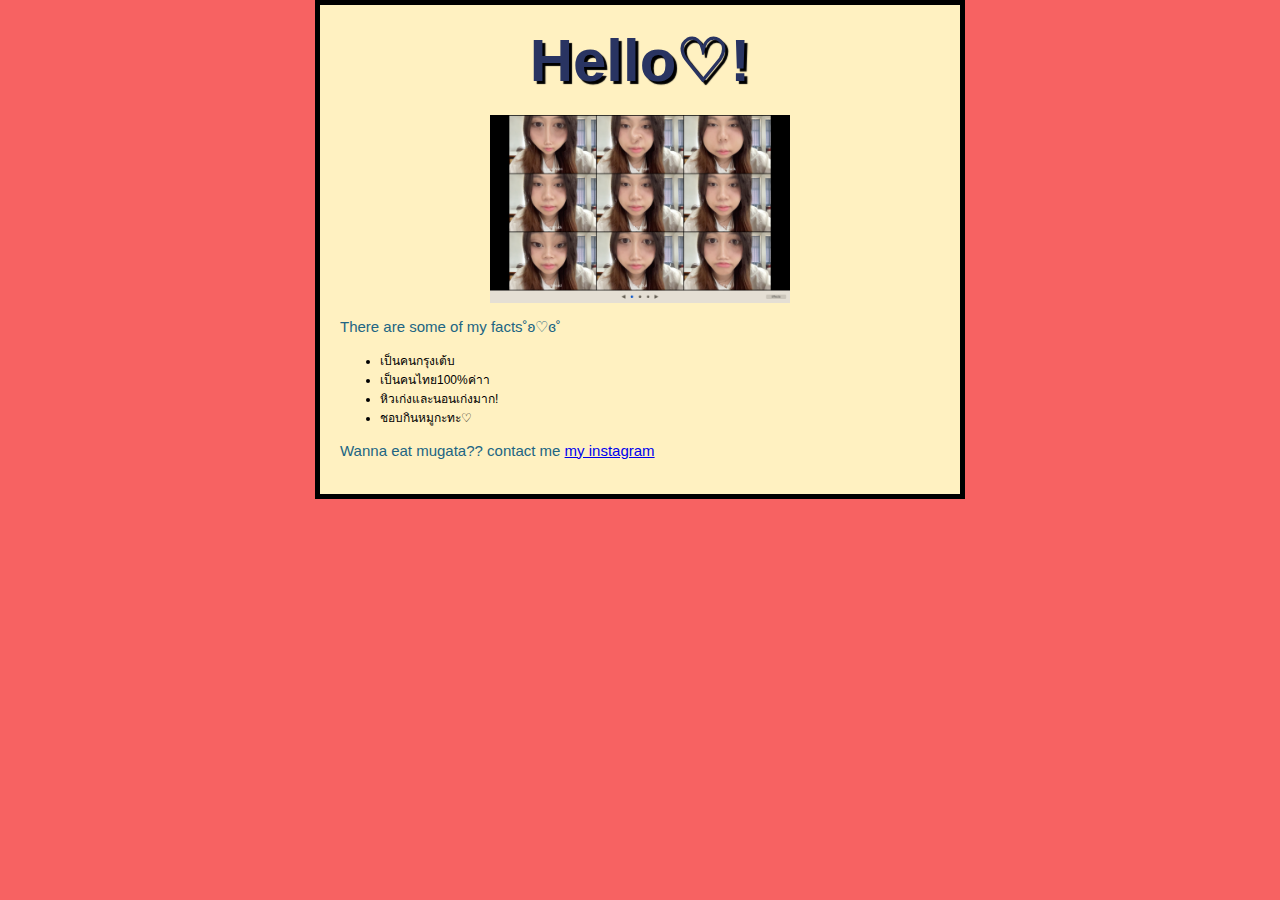
==== index.html @ 4672f095 "io" ====
<!DOCTYPE html>
<html>
    <head>
        <meta charset="utf-8">
        <title>Wachiraya's example page</title>
        <link href="styles/style.css" rel="stylesheet" type="text/css">
    </head>
    <body>
        <h1> Hello♡!</h1>
        <img src="images/Wachiraya.jpg" width="50%"
        height="50%" alt="My test image">
        <p> There are some of my facts˚ʚ♡ɞ˚</p>
        <ul>
            <li>เป็นคนกรุงเต้บ</li>
            <li>เป็นคนไทย100%ค่าา</li>
            <li>หิวเก่งและนอนเก่งมาก!</li>
            <li>ชอบกินหมูกะทะ♡</li>
        </ul>
        <p>Wanna eat mugata?? contact me <a arget=”_blank” href="https://www.instagram.com/wachi_lee_/">my instagram</a>
        </p>
    </body>
</html>

<!--Wachiraya Leelanusorn 643040814-3-->
---- styles/style.css ----
html{
    font-size: 12px;
    font-family: 'Open Sans',sans-serif;
    background-color:#f76262;
}
h1{
    font-size: 60px;
    color:#293462;
    text-align: center;
    margin: 0;
    padding: 20px 0; 
    text-shadow: 3px 3px 1px black;
    }
p{
    color: #216583;
    font-size: 15px;
       }
body{
    border: 5px solid black;
    width: 600px;
    margin: auto;
    background-color:#fff1c1 ;
    padding: 0 20px 20px 20px;
}
img{
    display: block;
    margin: 0 auto;
}
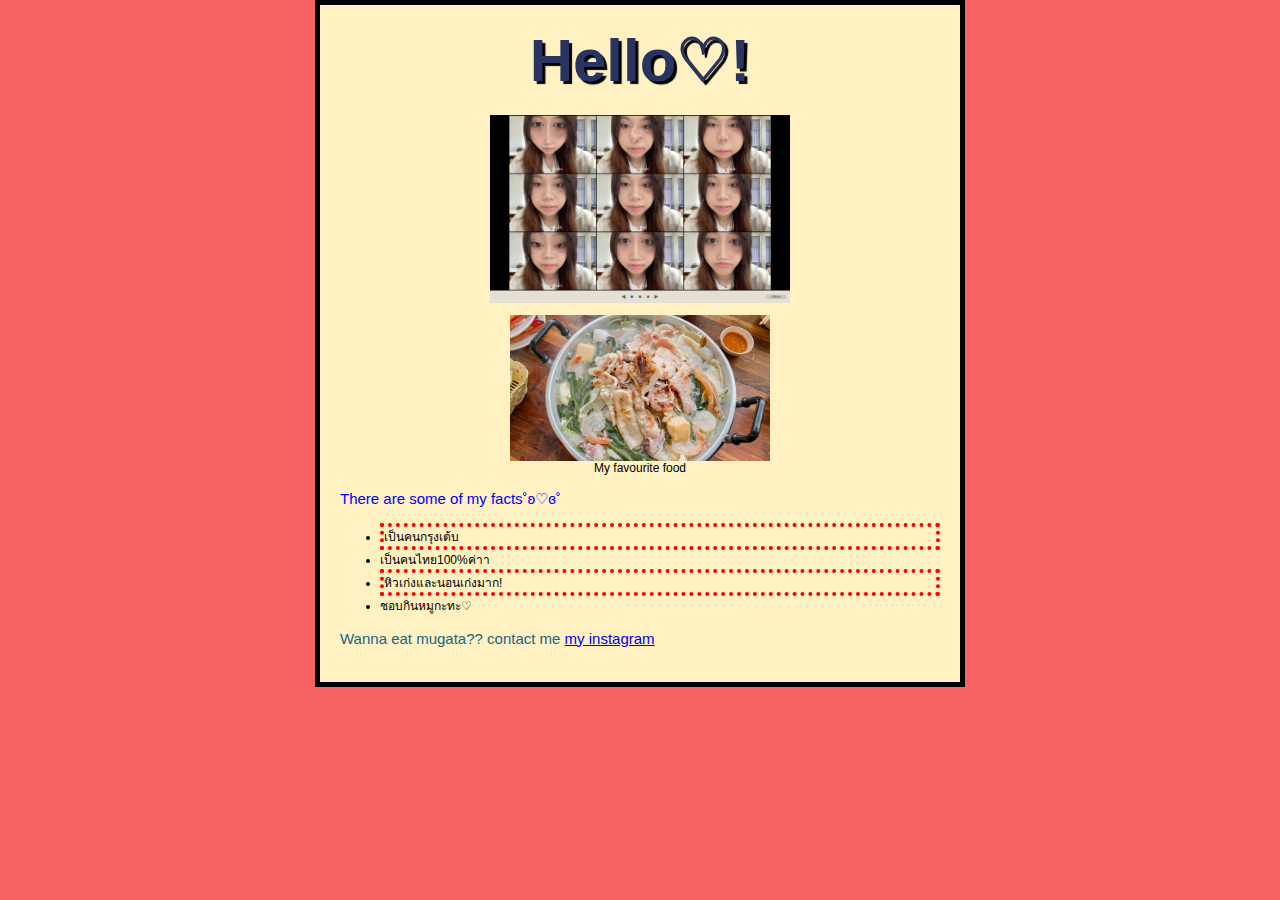
==== commit 25639ee1: "lab3" ====
--- a/index.html
+++ b/index.html
@@ -8,12 +8,17 @@
     <body>
         <h1> Hello♡!</h1>
         <img src="images/Wachiraya.jpg" width="50%"
-        height="50%" alt="My test image">
-        <p> There are some of my facts˚ʚ♡ɞ˚</p>
+            height="50%" alt="My test image">
+        <figure style="text-align: center;">
+            <img src="images/mugata.jpg" width="50%"
+            height="50%" alt="My test image">
+            <figcaption>My favourite food</figcaption>
+        </figure>
+        <p id="heading"> There are some of my facts˚ʚ♡ɞ˚</p>
         <ul>
-            <li>เป็นคนกรุงเต้บ</li>
+            <li class="popular">เป็นคนกรุงเต้บ</li>
             <li>เป็นคนไทย100%ค่าา</li>
-            <li>หิวเก่งและนอนเก่งมาก!</li>
+            <li class="popular">หิวเก่งและนอนเก่งมาก!</li>
             <li>ชอบกินหมูกะทะ♡</li>
         </ul>
         <p>Wanna eat mugata?? contact me <a arget=”_blank” href="https://www.instagram.com/wachi_lee_/">my instagram</a>
--- a/styles/style.css
+++ b/styles/style.css
@@ -25,4 +25,10 @@
 img{
     display: block;
     margin: 0 auto;
+}
+#heading{
+    color: blue;
+}
+.popular{
+    border: 4px dotted red;
 }